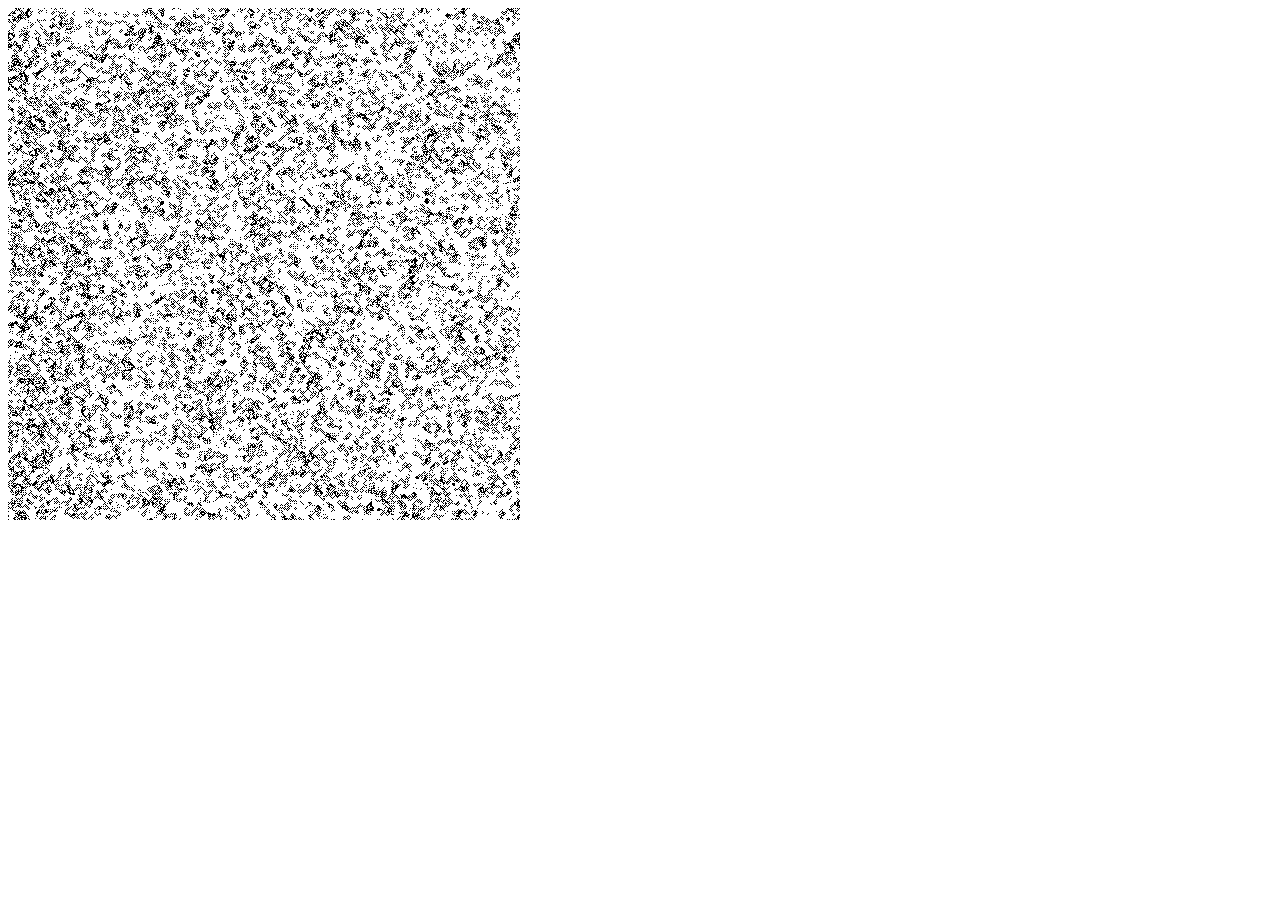
==== conwaylife.html @ c0e9f59b "Added game of life too" ====
<html>
<head>
<script src="https://cdnjs.cloudflare.com/ajax/libs/jquery/2.1.3/jquery.js"></script>
<script src="mandelbrot.js"></script>
<canvas></canvas>
<canvas style="display:none"></canvas>
<pre style="display:none" id="vertex">
	attribute vec2 position; //the position of the point
	varying vec2 vPosition;
	void main(void) { //pre-built function
		vPosition = position;
		gl_Position = vec4(position, 0., 1.); //0. is the z, and 1 is w				
	}
</pre>
<pre style="display:none" id="fragment">
	precision mediump float;

	varying vec2 vPosition;
	uniform sampler2D sampler2d;
	uniform float idx; 
	
	// Input: It uses texture coords as the random number seed.
	// Output: Random number: [0,1), that is between 0.0 and 0.999999... inclusive.
	// Author: Michael Pohoreski
	// Copyright: Copyleft 2012 :-)

	float rand( vec2 p )
	{
	  // We need irrationals for pseudo randomness.
	  // Most (all?) known transcendental numbers will (generally) work.
	  vec2 r = vec2(
		23.1406926327792690,  // e^pi (Gelfond's constant)
		 2.6651441426902251); // 2^sqrt(2) (Gelfond–Schneider constant)
	  return fract( cos( mod( 123456789., 1e-7 + 256. * dot(p*cos(idx+1.0),r) ) ) );  
	}	
	
	
	void main(void) {
		float grid_size = 512.0; 
		
		float x = vPosition.x;
		float y = vPosition.y;
		
		float tx = (x + 1.0) / 2.0;
		float ty = (y + 1.0) / 2.0; 
			
		float dx = 1.0 / grid_size; 
		float dy = 1.0 / grid_size; 
		vec2 seed = vec2(tx, ty); 
		
		if(idx == 0.0) {		
			float prob = 0.1; 
			gl_FragColor = vec4(step(rand(seed), prob), 
								step(rand(seed), prob), 
								step(rand(seed), prob), 1.0); 
			return;
		}
	
		ivec3 neigh = ivec3(0, 0, 0);
		for(int i = -1;i < 2;i++) {
			if(i != 0)
			for(int j = -1;j < 2;j++) {
				if(j != 0) {
					vec4 cells = texture2D(sampler2d, vec2(tx + float(i) * dx,ty + float(j) * dy));
					for(int z = 0;z < 3;z++) {
						if(cells[z] < 0.5) {
							neigh[z] = neigh[z] + 1;
						}
					}
				}
			}
		}
		vec4 my_cell = texture2D(sampler2d, vec2(tx,ty));
		
		vec3 dead  = vec3(1.0, 1.0, 1.0); 	
		vec3 alive = vec3(0.0, 0.0, 0.0); 
		vec3 rtn = vec3(0.0, 0.0, 0.0); 
		
		for(int z = 0;z < 3;z++) {
			if(neigh[z] == 3) {
				rtn[z] = alive[z]; 
			} else if(my_cell[z] < 0.5 && neigh[z] >= 2 && neigh[z] <= 3) {
				rtn[z] = alive[z]; 
			} else {
				rtn[z] = dead[z];
			}	
		}
		gl_FragColor = vec4(rtn, 1.0); 
	}
</pre>
</head>
</html>
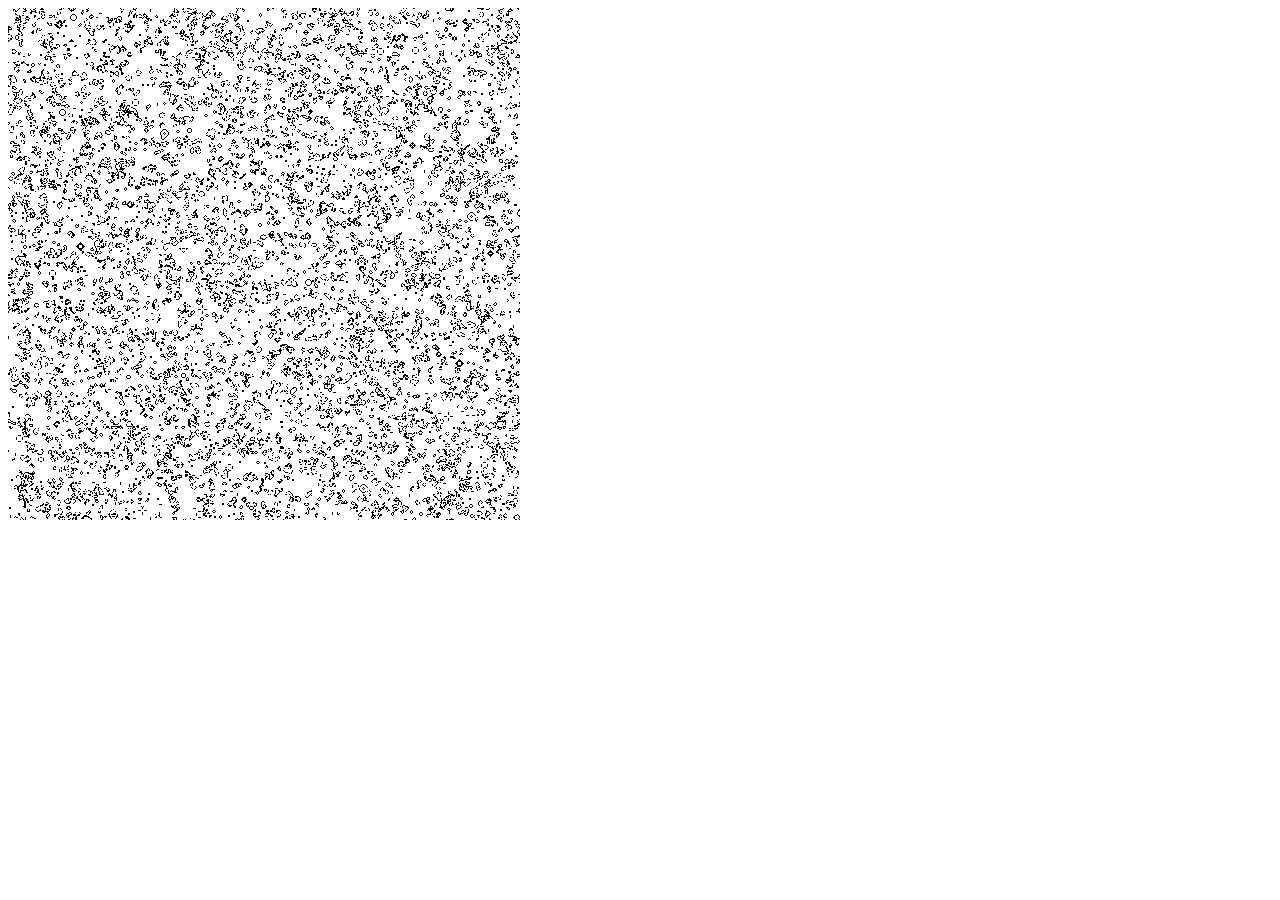
==== commit ddb5f479: "In retrospect, that bug was really easy to find..." ====
--- a/conwaylife.html
+++ b/conwaylife.html
@@ -18,6 +18,7 @@
 	varying vec2 vPosition;
 	uniform sampler2D sampler2d;
 	uniform float idx; 
+	uniform float timestamp; 
 	
 	// Input: It uses texture coords as the random number seed.
 	// Output: Random number: [0,1), that is between 0.0 and 0.999999... inclusive.
@@ -26,30 +27,31 @@
 
 	float rand( vec2 p )
 	{
+		float seed = 42.0;
 	  // We need irrationals for pseudo randomness.
 	  // Most (all?) known transcendental numbers will (generally) work.
 	  vec2 r = vec2(
 		23.1406926327792690,  // e^pi (Gelfond's constant)
-		 2.6651441426902251); // 2^sqrt(2) (Gelfond–Schneider constant)
-	  return fract( cos( mod( 123456789., 1e-7 + 256. * dot(p*cos(idx+1.0),r) ) ) );  
+		 2.6651441426902251) * cos(timestamp); // 2^sqrt(2) (Gelfond–Schneider constant)
+	  return fract( cos( mod( 123456789., 1e-7 + 256. * dot(p*cos(idx+seed),r) ) ) );  
 	}	
 	
 	
 	void main(void) {
-		float grid_size = 512.0; 
+		float grid_size = 256.0; 
 		
-		float x = vPosition.x;
-		float y = vPosition.y;
+		float x = vPosition.x - mod(vPosition.x, 1.0 / grid_size) + 1.0 / grid_size / 2.0;
+		float y = vPosition.y - mod(vPosition.y, 1.0 / grid_size) + 1.0 / grid_size / 2.0;
 		
 		float tx = (x + 1.0) / 2.0;
 		float ty = (y + 1.0) / 2.0; 
 			
-		float dx = 1.0 / grid_size; 
-		float dy = 1.0 / grid_size; 
+		float dx = 1.0 / grid_size / 2.0; 
+		float dy = 1.0 / grid_size / 2.0; 
 		vec2 seed = vec2(tx, ty); 
 		
-		if(idx == 0.0) {		
-			float prob = 0.1; 
+		if(idx < 1.0 ) {		
+			float prob = 0.5; 
 			gl_FragColor = vec4(step(rand(seed), prob), 
 								step(rand(seed), prob), 
 								step(rand(seed), prob), 1.0); 
@@ -57,11 +59,10 @@
 		}
 	
 		ivec3 neigh = ivec3(0, 0, 0);
-		for(int i = -1;i < 2;i++) {
-			if(i != 0)
+		for(int i = -1;i < 2;i++) {			
 			for(int j = -1;j < 2;j++) {
-				if(j != 0) {
-					vec4 cells = texture2D(sampler2d, vec2(tx + float(i) * dx,ty + float(j) * dy));
+				if(j != 0 || i != 0) {
+					vec4 cells = texture2D(sampler2d, vec2(tx + float(i) * dx, ty + float(j) * dy));
 					for(int z = 0;z < 3;z++) {
 						if(cells[z] < 0.5) {
 							neigh[z] = neigh[z] + 1;
@@ -74,7 +75,7 @@
 		
 		vec3 dead  = vec3(1.0, 1.0, 1.0); 	
 		vec3 alive = vec3(0.0, 0.0, 0.0); 
-		vec3 rtn = vec3(0.0, 0.0, 0.0); 
+		vec3 rtn = dead;
 		
 		for(int z = 0;z < 3;z++) {
 			if(neigh[z] == 3) {
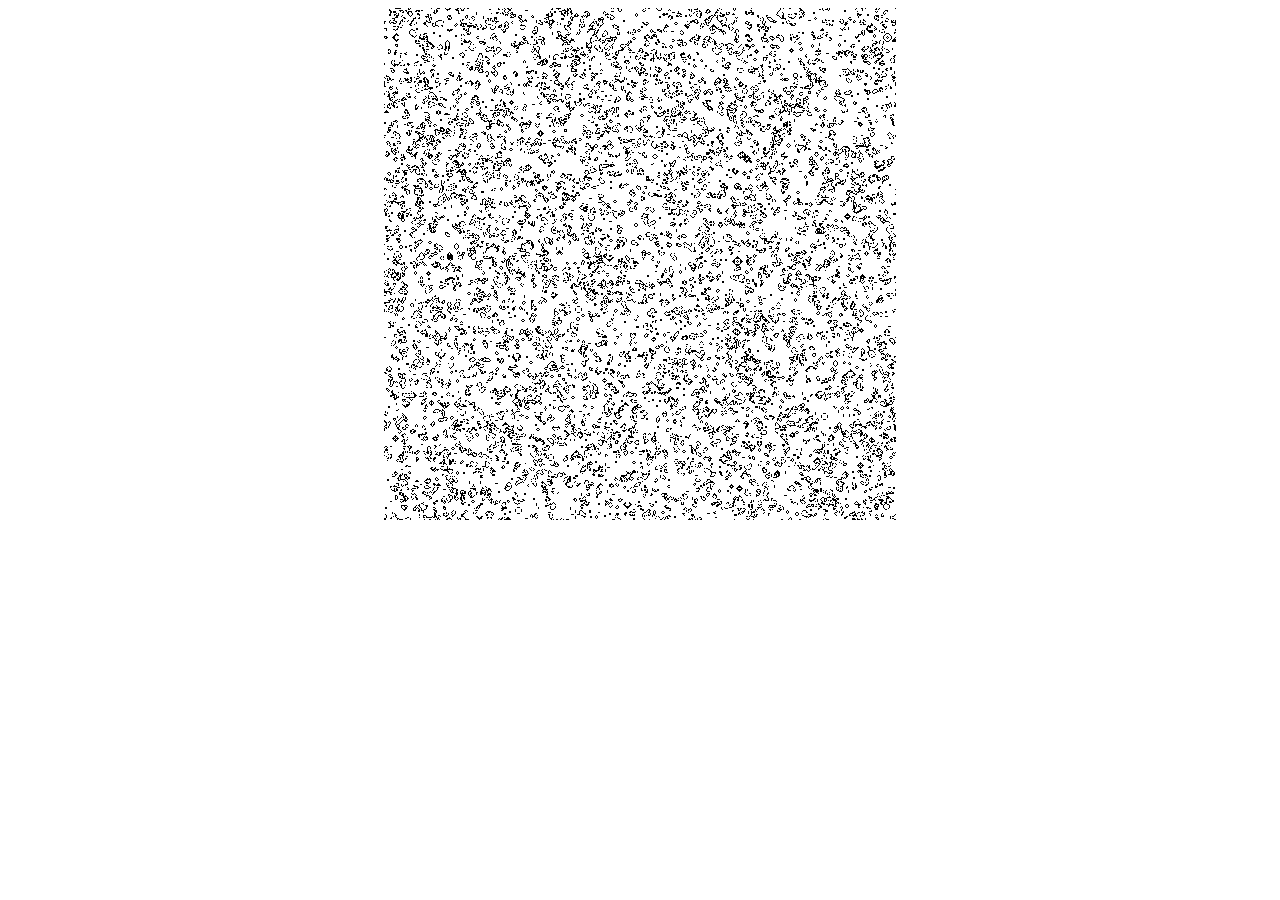
==== commit 65b438c7: "Centered canvas, renamed js file" ====
--- a/conwaylife.html
+++ b/conwaylife.html
@@ -1,8 +1,14 @@
 <html>
 <head>
 <script src="https://cdnjs.cloudflare.com/ajax/libs/jquery/2.1.3/jquery.js"></script>
-<script src="mandelbrot.js"></script>
-<canvas></canvas>
+<script src="texture-loop.js"></script>
+<canvas style="
+    /* margin-left: 25%; */
+    margin-left: auto;
+    margin-right: auto;
+    padding: 0px;
+    display: block;
+"></canvas>
 <canvas style="display:none"></canvas>
 <pre style="display:none" id="vertex">
 	attribute vec2 position; //the position of the point
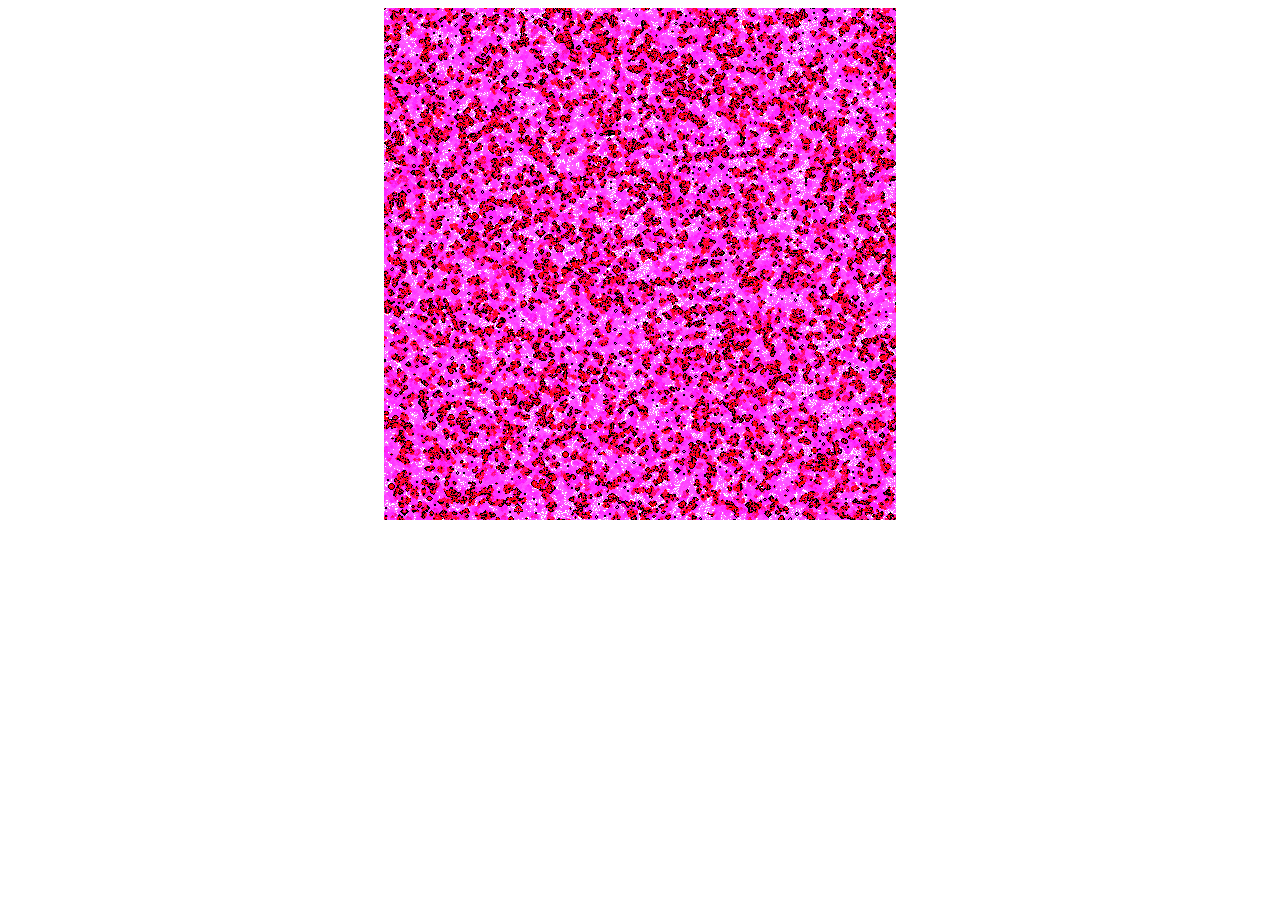
==== commit 0cef7025: "Added colors" ====
--- a/conwaylife.html
+++ b/conwaylife.html
@@ -64,16 +64,14 @@
 			return;
 		}
 	
-		ivec3 neigh = ivec3(0, 0, 0);
+		int neigh = 0;
 		for(int i = -1;i < 2;i++) {			
 			for(int j = -1;j < 2;j++) {
 				if(j != 0 || i != 0) {
-					vec4 cells = texture2D(sampler2d, vec2(tx + float(i) * dx, ty + float(j) * dy));
-					for(int z = 0;z < 3;z++) {
-						if(cells[z] < 0.5) {
-							neigh[z] = neigh[z] + 1;
-						}
-					}
+					vec4 cells = texture2D(sampler2d, vec2(tx + float(i) * dx, ty + float(j) * dy));					
+					if(cells[0] < 0.5) {
+						neigh = neigh + 1;
+					}					
 				}
 			}
 		}
@@ -82,16 +80,19 @@
 		vec3 dead  = vec3(1.0, 1.0, 1.0); 	
 		vec3 alive = vec3(0.0, 0.0, 0.0); 
 		vec3 rtn = dead;
+				
+		if(neigh == 3) {
+			rtn = alive; 
+		} else if(my_cell[0] < 0.5 && neigh >= 2 && neigh <= 3) {
+			rtn = alive; 
+		} else {
+			if(my_cell.x < 0.5) {
+				rtn = vec3(1.0, 0.0, 0.0);
+			} else {
+				rtn = vec3(1.0, my_cell.y + 0.01, my_cell.z + 0.1); 
+			}
+		}	
 		
-		for(int z = 0;z < 3;z++) {
-			if(neigh[z] == 3) {
-				rtn[z] = alive[z]; 
-			} else if(my_cell[z] < 0.5 && neigh[z] >= 2 && neigh[z] <= 3) {
-				rtn[z] = alive[z]; 
-			} else {
-				rtn[z] = dead[z];
-			}	
-		}
 		gl_FragColor = vec4(rtn, 1.0); 
 	}
 </pre>
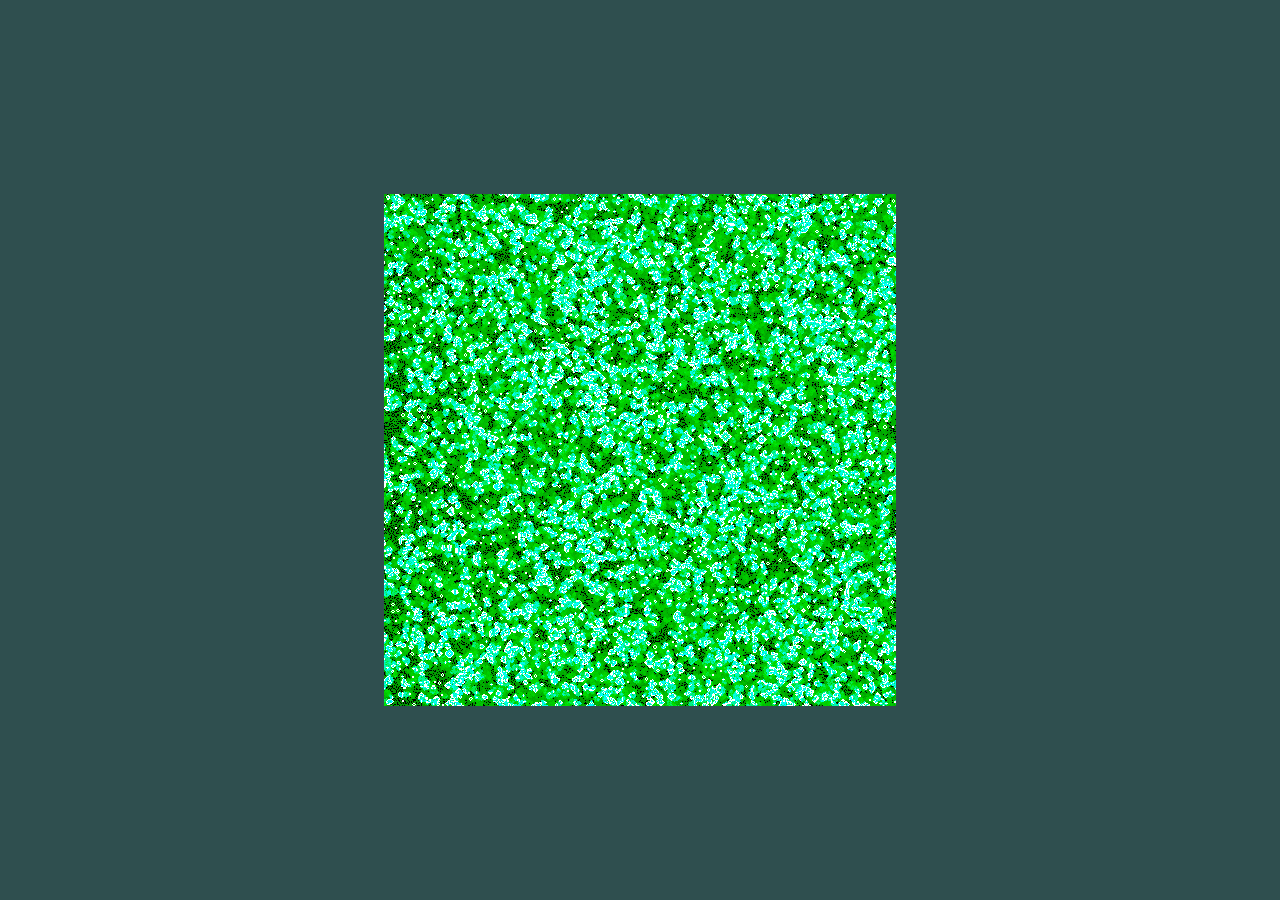
==== commit 8a21af79: "Prettier colors" ====
--- a/conwaylife.html
+++ b/conwaylife.html
@@ -2,12 +2,17 @@
 <head>
 <script src="https://cdnjs.cloudflare.com/ajax/libs/jquery/2.1.3/jquery.js"></script>
 <script src="texture-loop.js"></script>
+</head>
+<body style="background:darkslategray">
 <canvas style="
-    /* margin-left: 25%; */
+    margin-left: 25%; 
     margin-left: auto;
     margin-right: auto;
     padding: 0px;
     display: block;
+	position: relative;
+  top: 50%;
+  transform: translateY(-50%);
 "></canvas>
 <canvas style="display:none"></canvas>
 <pre style="display:none" id="vertex">
@@ -26,6 +31,8 @@
 	uniform float idx; 
 	uniform float timestamp; 
 	
+	uniform float width;
+	uniform float height;
 	// Input: It uses texture coords as the random number seed.
 	// Output: Random number: [0,1), that is between 0.0 and 0.999999... inclusive.
 	// Author: Michael Pohoreski
@@ -44,16 +51,17 @@
 	
 	
 	void main(void) {
-		float grid_size = 256.0; 
+		float grid_size_x = width / 2.0 ;
+		float grid_size_y = height / 2.0 ; 
 		
-		float x = vPosition.x - mod(vPosition.x, 1.0 / grid_size) + 1.0 / grid_size / 2.0;
-		float y = vPosition.y - mod(vPosition.y, 1.0 / grid_size) + 1.0 / grid_size / 2.0;
+		float x = vPosition.x - mod(vPosition.x, 1.0 / grid_size_x) + 1.0 / grid_size_x / 2.0;
+		float y = vPosition.y - mod(vPosition.y, 1.0 / grid_size_y) + 1.0 / grid_size_y / 2.0;
 		
 		float tx = (x + 1.0) / 2.0;
 		float ty = (y + 1.0) / 2.0; 
 			
-		float dx = 1.0 / grid_size / 2.0; 
-		float dy = 1.0 / grid_size / 2.0; 
+		float dx = 1.0 / grid_size_x / 2.0; 
+		float dy = 1.0 / grid_size_y / 2.0; 
 		vec2 seed = vec2(tx, ty); 
 		
 		if(idx < 1.0 ) {		
@@ -68,14 +76,14 @@
 		for(int i = -1;i < 2;i++) {			
 			for(int j = -1;j < 2;j++) {
 				if(j != 0 || i != 0) {
-					vec4 cells = texture2D(sampler2d, vec2(tx + float(i) * dx, ty + float(j) * dy));					
+					vec4 cells = 1.0 - texture2D(sampler2d, vec2(tx + float(i) * dx, ty + float(j) * dy));					
 					if(cells[0] < 0.5) {
 						neigh = neigh + 1;
 					}					
 				}
 			}
 		}
-		vec4 my_cell = texture2D(sampler2d, vec2(tx,ty));
+		vec4 my_cell = 1.0 - texture2D(sampler2d, vec2(tx,ty));
 		
 		vec3 dead  = vec3(1.0, 1.0, 1.0); 	
 		vec3 alive = vec3(0.0, 0.0, 0.0); 
@@ -93,8 +101,8 @@
 			}
 		}	
 		
-		gl_FragColor = vec4(rtn, 1.0); 
+		gl_FragColor = vec4(1.0 - rtn, 1.0); 
 	}
 </pre>
-</head>
+</body>
 </html>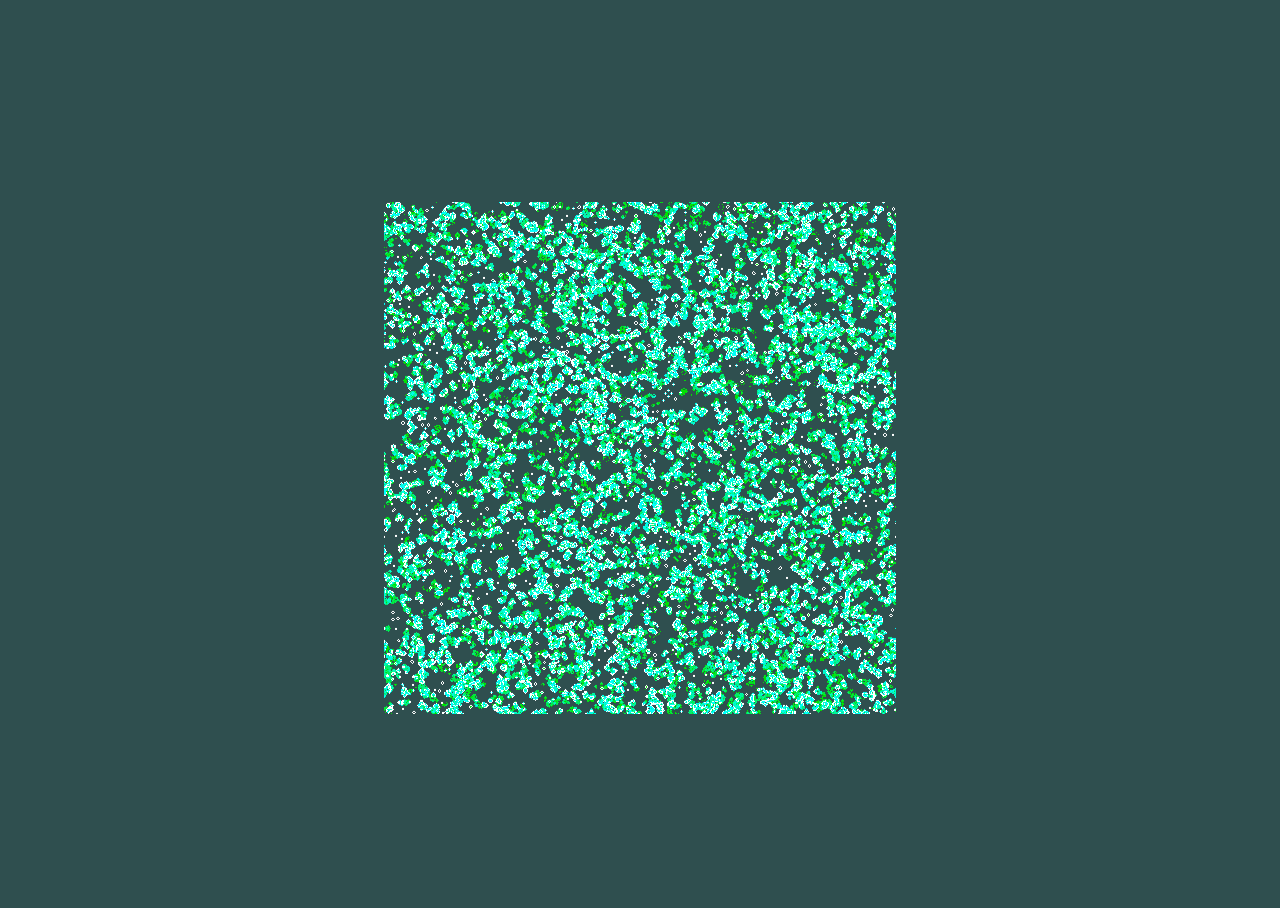
==== commit 8e44987c: "Did styles with a css; fixed firefox" ====
--- a/conwaylife.html
+++ b/conwaylife.html
@@ -1,108 +1,103 @@
 <html>
 <head>
-<script src="https://cdnjs.cloudflare.com/ajax/libs/jquery/2.1.3/jquery.js"></script>
-<script src="texture-loop.js"></script>
+	<script src="https://cdnjs.cloudflare.com/ajax/libs/jquery/2.1.3/jquery.js"></script>
+	<script src="texture-loop.js"></script>
+	<link rel="stylesheet" type="text/css" href="styles.css">
 </head>
-<body style="background:darkslategray">
-<canvas style="
-    margin-left: 25%; 
-    margin-left: auto;
-    margin-right: auto;
-    padding: 0px;
-    display: block;
-	position: relative;
-  top: 50%;
-  transform: translateY(-50%);
-"></canvas>
-<canvas style="display:none"></canvas>
-<pre style="display:none" id="vertex">
-	attribute vec2 position; //the position of the point
-	varying vec2 vPosition;
-	void main(void) { //pre-built function
-		vPosition = position;
-		gl_Position = vec4(position, 0., 1.); //0. is the z, and 1 is w				
-	}
-</pre>
-<pre style="display:none" id="fragment">
-	precision mediump float;
+<body>
+	<canvas class="scene"></canvas>
+	<canvas class="texture"></canvas>
+	<pre id="vertex">
+		attribute vec2 position; //the position of the point
+		varying vec2 vPosition;
+		void main(void) { //pre-built function
+			vPosition = position;
+			gl_Position = vec4(position, 0., 1.); //0. is the z, and 1 is w				
+		}
+	</pre>
+	<pre id="fragment">
+		precision mediump float;
 
-	varying vec2 vPosition;
-	uniform sampler2D sampler2d;
-	uniform float idx; 
-	uniform float timestamp; 
-	
-	uniform float width;
-	uniform float height;
-	// Input: It uses texture coords as the random number seed.
-	// Output: Random number: [0,1), that is between 0.0 and 0.999999... inclusive.
-	// Author: Michael Pohoreski
-	// Copyright: Copyleft 2012 :-)
+		varying vec2 vPosition;
+		uniform sampler2D sampler2d;
+		uniform float idx; 
+		uniform float timestamp; 
+		
+		uniform float width;
+		uniform float height;
+		// Input: It uses texture coords as the random number seed.
+		// Output: Random number: [0,1), that is between 0.0 and 0.999999... inclusive.
+		// Author: Michael Pohoreski
+		// Copyright: Copyleft 2012 :-)
 
-	float rand( vec2 p )
-	{
-		float seed = 42.0;
-	  // We need irrationals for pseudo randomness.
-	  // Most (all?) known transcendental numbers will (generally) work.
-	  vec2 r = vec2(
-		23.1406926327792690,  // e^pi (Gelfond's constant)
-		 2.6651441426902251) * cos(timestamp); // 2^sqrt(2) (Gelfond–Schneider constant)
-	  return fract( cos( mod( 123456789., 1e-7 + 256. * dot(p*cos(idx+seed),r) ) ) );  
-	}	
-	
-	
-	void main(void) {
-		float grid_size_x = width / 2.0 ;
-		float grid_size_y = height / 2.0 ; 
+		float rand( vec2 p )
+		{
+			float seed = 42.0;
+		  // We need irrationals for pseudo randomness.
+		  // Most (all?) known transcendental numbers will (generally) work.
+		  vec2 r = vec2(
+			23.1406926327792690,  // e^pi (Gelfond's constant)
+			 2.6651441426902251) * cos(timestamp); // 2^sqrt(2) (Gelfond–Schneider constant)
+		  return fract( cos( mod( 123456789., 1e-7 + 256. * dot(p*cos(idx+seed),r) ) ) );  
+		}	
 		
-		float x = vPosition.x - mod(vPosition.x, 1.0 / grid_size_x) + 1.0 / grid_size_x / 2.0;
-		float y = vPosition.y - mod(vPosition.y, 1.0 / grid_size_y) + 1.0 / grid_size_y / 2.0;
 		
-		float tx = (x + 1.0) / 2.0;
-		float ty = (y + 1.0) / 2.0; 
+		void main(void) {
+			float grid_size_x = width / 2.0 ;
+			float grid_size_y = height / 2.0 ; 
 			
-		float dx = 1.0 / grid_size_x / 2.0; 
-		float dy = 1.0 / grid_size_y / 2.0; 
-		vec2 seed = vec2(tx, ty); 
+			float x = vPosition.x - mod(vPosition.x, 1.0 / grid_size_x) + 1.0 / grid_size_x / 2.0;
+			float y = vPosition.y - mod(vPosition.y, 1.0 / grid_size_y) + 1.0 / grid_size_y / 2.0;
+			
+			float tx = (x + 1.0) / 2.0;
+			float ty = (y + 1.0) / 2.0; 
+				
+			float dx = 1.0 / grid_size_x / 2.0; 
+			float dy = 1.0 / grid_size_y / 2.0; 
+			vec2 seed = vec2(tx, ty); 
+			
+			if(idx < 1.0 ) {		
+				float prob = 0.5; 
+				gl_FragColor = vec4(step(rand(seed), prob), 
+									step(rand(seed), prob), 
+									step(rand(seed), prob), 1.0); 
+				return;
+			}
 		
-		if(idx < 1.0 ) {		
-			float prob = 0.5; 
-			gl_FragColor = vec4(step(rand(seed), prob), 
-								step(rand(seed), prob), 
-								step(rand(seed), prob), 1.0); 
-			return;
-		}
-	
-		int neigh = 0;
-		for(int i = -1;i < 2;i++) {			
-			for(int j = -1;j < 2;j++) {
-				if(j != 0 || i != 0) {
-					vec4 cells = 1.0 - texture2D(sampler2d, vec2(tx + float(i) * dx, ty + float(j) * dy));					
-					if(cells[0] < 0.5) {
-						neigh = neigh + 1;
-					}					
+			int neigh = 0;
+			for(int i = -1;i < 2;i++) {			
+				for(int j = -1;j < 2;j++) {
+					if(j != 0 || i != 0) {
+						vec4 cells = 1.0 - texture2D(sampler2d, vec2(tx + float(i) * dx, ty + float(j) * dy));					
+						if(cells[0] < 0.5) {
+							neigh = neigh + 1;
+						}					
+					}
 				}
 			}
+			vec4 my_cell = 1.0 - texture2D(sampler2d, vec2(tx,ty));
+			
+			vec3 dead  = vec3(1.0, 1.0, 1.0); 	
+			vec3 alive = vec3(0.0, 0.0, 0.0); 
+			vec3 rtn = dead;
+					
+			if(neigh == 3) {
+				rtn = alive; 
+			} else if(my_cell[0] < 0.5 && neigh >= 2 && neigh <= 3) {
+				rtn = alive; 
+			} else {
+				if(my_cell.x < 0.5) {
+					rtn = vec3(1.0, 0.0, 0.0);
+				} else {
+					rtn = vec3(1.0, my_cell.y + 0.01, my_cell.z + 0.1); 
+					if(rtn.z >= 1.0){
+						discard; 						
+					}
+				}
+			}	
+			
+			gl_FragColor = vec4(1.0 - rtn, 1.0); 
 		}
-		vec4 my_cell = 1.0 - texture2D(sampler2d, vec2(tx,ty));
-		
-		vec3 dead  = vec3(1.0, 1.0, 1.0); 	
-		vec3 alive = vec3(0.0, 0.0, 0.0); 
-		vec3 rtn = dead;
-				
-		if(neigh == 3) {
-			rtn = alive; 
-		} else if(my_cell[0] < 0.5 && neigh >= 2 && neigh <= 3) {
-			rtn = alive; 
-		} else {
-			if(my_cell.x < 0.5) {
-				rtn = vec3(1.0, 0.0, 0.0);
-			} else {
-				rtn = vec3(1.0, my_cell.y + 0.01, my_cell.z + 0.1); 
-			}
-		}	
-		
-		gl_FragColor = vec4(1.0 - rtn, 1.0); 
-	}
-</pre>
+	</pre>
 </body>
 </html>--- a/styles.css
+++ b/styles.css
@@ -0,0 +1,24 @@
+html, body
+{
+    height: 100%;
+	background-color: darkslategray;
+}
+
+pre {
+	display: none;
+}
+
+canvas.scene {
+    margin-left: 25%; 
+    margin-left: auto;
+    margin-right: auto;
+    padding: 0px;
+    display: block;
+	position: relative;
+	top: 50%;
+	transform: translateY(-50%);
+}
+
+canvas.texture {
+	display: none;
+}